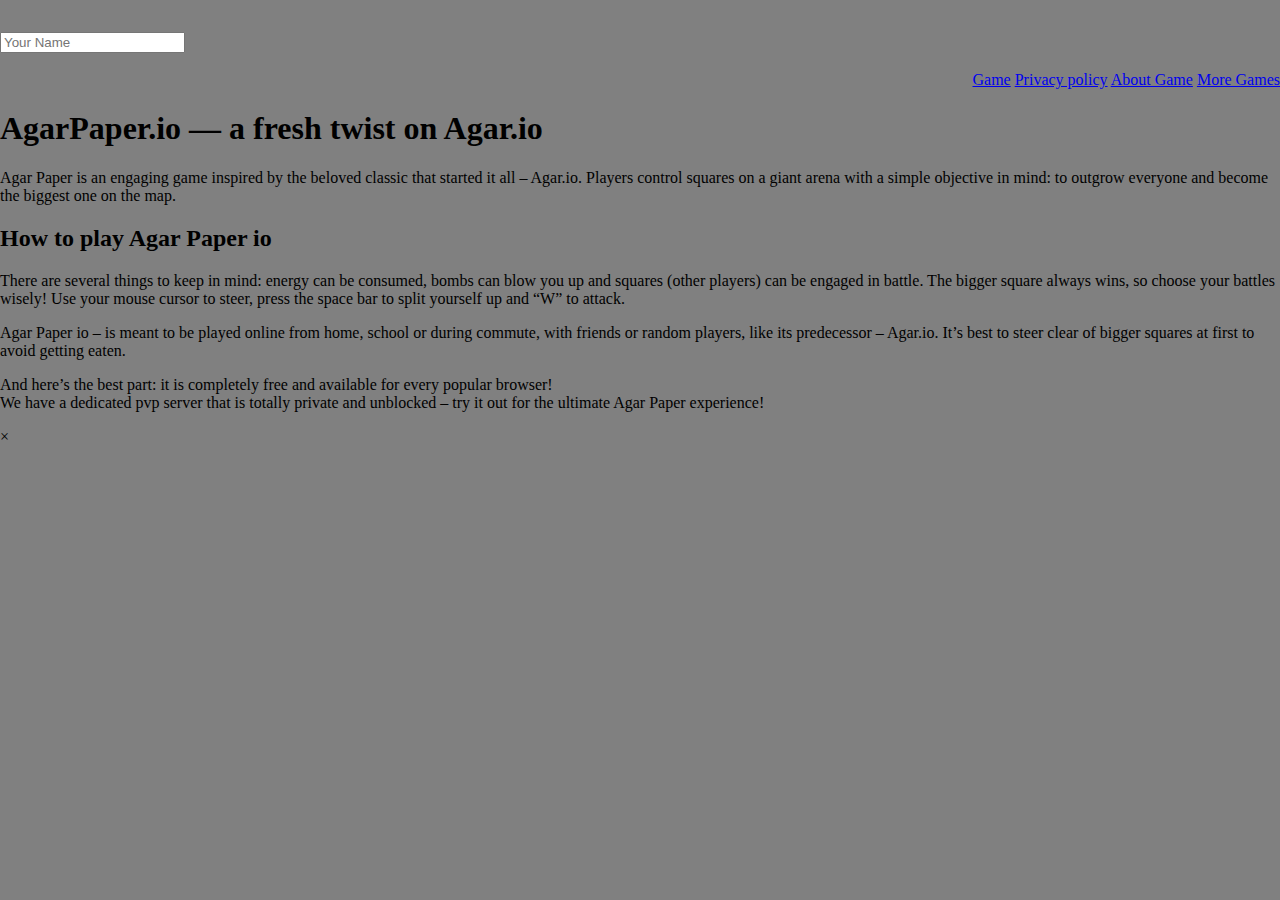
==== index.html @ e8a9b102 "Initial commit" ====
<!DOCTYPE html>
<html>
  <head>
    <meta charset="utf-8">
    <meta name="viewport" content="width=device-width">
    <title>AgarPaper.io</title>
    <link href="style.css" rel="stylesheet" type="text/css" />
  </head>
  <body id="view" style="background-color:gray;margin:0;">
    <!-- Content Div -->
  </body>
  <script src="script.js"></script>
</html>
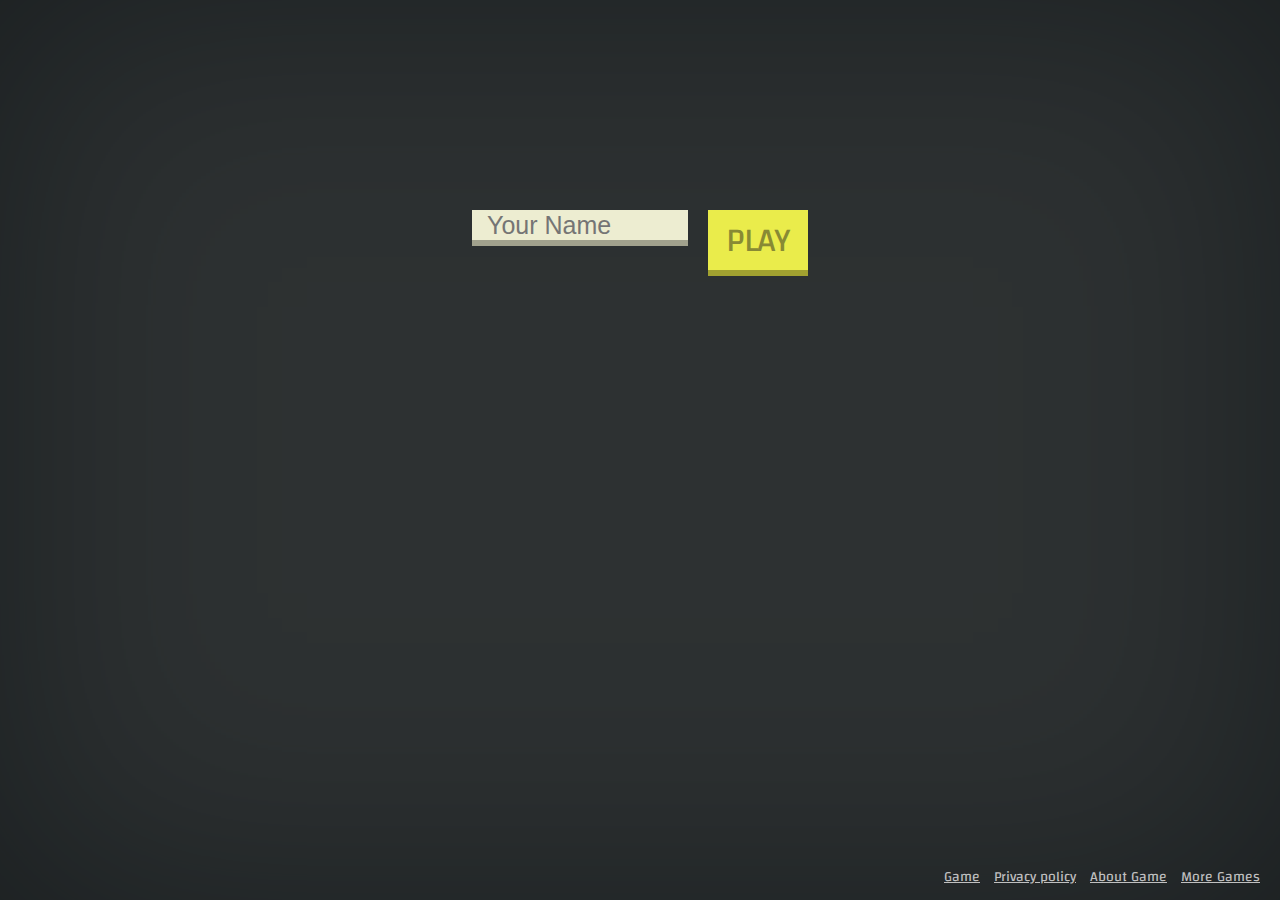
==== commit 0ab45aba: "Enabled css" ====
--- a/index.html
+++ b/index.html
@@ -1,3 +1,4 @@
+EXAMPLE CHANGE
 <!DOCTYPE html>
 <html>
   <head>
@@ -5,9 +6,17 @@
     <meta name="viewport" content="width=device-width">
     <title>AgarPaper.io</title>
     <link href="style.css" rel="stylesheet" type="text/css" />
+    <script src="https://ajax.googleapis.com/ajax/libs/jquery/3.5.1/jquery.min.js"></script>
+    <script> 
+    $(function(){
+      $("#gameIndex").load("Files/Pages/gameIndex.html"); 
+    });
+    </script> 
   </head>
-  <body id="view" style="background-color:gray;margin:0;">
-    <!-- Content Div -->
+  <body style="background-color:gray;margin:0;">
+    <div id="gameIndex">
+      <!-- gameIndex.html content here -->
+    </div>
   </body>
   <script src="script.js"></script>
 </html>--- a/style.css
+++ b/style.css
@@ -0,0 +1,131 @@
+body { position: absolute; top: 0; left: 0; right: 0; bottom: 0; margin: 0; border: none; overflow: hidden; background: #fff; font-family: 'Changa', sans-serif; -webkit-touch-callout: none; -webkit-user-select: none; user-select: none; }
+
+#paperio { position: absolute; top: 0; left: 0; right: 0; bottom: 0; }
+#message { position: absolute; top: 98px; left: 0; right: 0; }
+#left { position: absolute; top: 0; bottom: 0; left: 0; width: calc(50% - 340px); z-index: 1; }
+#right { position: absolute; top: 0; bottom: 0; right: 0; width: calc(50% - 340px); z-index: 1; }
+#bottom { position: absolute; top: 320px; left: 0; right: 0; bottom: 0; z-index: 1; height:330px; }
+#share { position: absolute; top: 0; left: 0; z-index: 2; }
+#links { position: absolute; bottom: 0; right: 0; z-index: 2; }	
+#overlay { display: none; position: absolute; top: 0; left: 0; right: 0; bottom: 0; margin: 0; background: rgba(0,0,0,.8); z-index: 1; }
+#text { display: none; position: absolute; z-index: 101; }
+
+/*
+#left, #right { background: rgba(0,255,0,.3); }
+#bottom { background: rgba(0,0,255,.3); }
+#share { background: rgba(255,0,255,.3); }
+#links { background: rgba(255,255,255,.3); }
+*/
+
+#pre_game  { display: none; position: absolute; top: 0; left: 0; right: 0; bottom: 0; margin: 0; width: 100%; height: 400px; overflow: hidden;  }
+.dark, #dark { position: absolute; top: 0; left: 0; right: 0; bottom: 0; background: rgba(0,0,0,.8); }
+#white { position: absolute; top: 0; left: 0; right: 0; bottom: 0; background: #ffffff; }
+
+#pre_game  { display: none; position: absolute; top: 0; left: 0; right: 0; bottom: 0; margin: 0; width: 100%; height: 100%; overflow: hidden; background: #dff3f7; }
+#pre_game .dark, #dark { position: absolute; top: 0; left: 0; right: 0; bottom: 0; background: rgba(0,0,0,.8); }
+#pre_game .logo { position: absolute; top: 15px; left: 50%; width: 500px; height: 160px; margin-left: -250px; background: url('../images/logo.png') center center no-repeat; background-size: contain; }
+#pre_game .grow { position: absolute; left: 50%; margin-left: -168px; width: 336px; top: 250px; }
+#pre_game .grow { animation: leaves 2s ease-in-out infinite alternate; -webkit-animation: leaves 2s ease-in-out infinite alternate; }
+#pre_game input,#contact .button { position: absolute; left: 0px; top: 0px; padding: 15px 5px; text-indent: 10px; border: 0; height: 30px; width: 216px; line-height: 30px; font-size: 25px; background: #ededd1; border-bottom: 6px solid #a1a18d; outline: none; }
+#contact .button { text-indent: 0; }
+#pre_game .button,#contact .button { position: absolute; right: 0px; top: 2px; padding: 15px 5px; text-align: center; cursor: pointer; height: 30px; width: 90px; }
+#pre_game .button,#contact .button { background:#eaec4b; border-bottom:6px solid #a1a130; margin-top:-2px; color: #888a34; line-height: 32px; font-size: 34px; }
+#pre_game .button:hover,#contact .button:hover { background: #fafc5b; }
+#pre_game .button:active,#contact .button:active { border: none; border-bottom:2px solid #a1a130; border-top: 4px solid #333; }
+@keyframes leaves { 0% { transform: scale(1.0); -webkit-transform: scale(1.0); } 100% { transform: scale(0.9); -webkit-transform: scale(0.9); } }
+@-webkit-keyframes leaves { 0% { transform: scale(1.0); -webkit-transform: scale(1.0); } 100% { transform: scale(0.9); -webkit-transform: scale(0.9); } }
+#pre_game:before { content:''; box-shadow: inset 0 0 320px #80969e; -webkit-box-shadow: inset 0 0 320px #80969e; position: absolute; top: 0; left: 0; right: 0; bottom: 0; }
+#pre_game .loader {position: absolute; right: 0px; top: 2px; padding: 15px 5px; background: url('/images/espera.gif') center center no-repeat; height: 30px; width: 90px; }
+#pre_game .noConnectBtn {cursor: pointer; position: absolute; text-align: center; right: -40px; top: 2px; padding: 15px 5px; background:#F16745; border-bottom:6px solid #83220A; margin-top:-2px; color: #431205; line-height: 32px; font-size: 24px; height: 30px; width: 130px; }
+#pre_game .noConnectText {position: absolute; right: 5px; top: -35px; font-size: 24px; color:#ffc172; }
+
+
+
+
+.disabled {
+    pointer-events: none;
+    opacity: 0.4;
+}
+
+#game_over { display: none; position: absolute; top: 0; left: 0; right: 0; bottom: 0; margin: 0; width: 100%; height: 100%; overflow: hidden; }
+#game_over { background: rgba(0,0,0,.8); z-index: 1; }
+#game_over .gameover { position: absolute; top: 12px; left: 50%; width: 336px; height: 116px; margin-left: -168px; background: url('../images/logo.png') center center no-repeat; background-size: contain; }
+
+#game_over .go_sc { position: absolute; top: 129px; left: 50%; margin-left: -168px; font-size: 24px; color: #bcd; line-height: 40px; }
+#game_over .go_bs { position: absolute; top: 156px; left: 50%; margin-left: -168px; font-size: 24px; color: #bcd; line-height: 40px; }
+#game_over .go_bs span { color: #8fa; }
+#game_over .go_pt { position: absolute; top: 183px; left: 50%; margin-left: -168px; font-size: 24px; color: #bcd; line-height: 40px; }
+#game_over .go_pk { position: absolute; top: 210px; left: 50%; margin-left: -168px; font-size: 24px; color: #bcd; line-height: 40px; }
+#game_over .da_sc { position: absolute; top: 129px; left: 50%; margin-left: 40px; font-size: 24px; color: #def; line-height: 40px; }
+#game_over .da_bs { position: absolute; top: 156px; left: 50%; margin-left: 40px; font-size: 24px; color: #def; line-height: 40px; }
+#game_over .da_pt { position: absolute; top: 183px; left: 50%; margin-left: 40px; font-size: 24px; color: #def; line-height: 40px; }
+#game_over .da_pk { position: absolute; top: 210px; left: 50%; margin-left: 40px; font-size: 24px; color: #def; line-height: 40px; }
+
+#game_over .button { position: absolute; left: 50%; top: 262px; margin-left: -118px; padding: 15px 5px; text-align: center; cursor: pointer; height: 30px; width: 226px; }
+#game_over .button { background:#eaec4b; border-bottom:6px solid #a1a130; margin-top:-2px; color: #888a34; line-height: 32px; font-size: 34px; }
+#game_over .button:hover { background: #fafc5b; }
+#game_over .button:active { border: none; border-bottom:2px solid #a1a130; border-top: 4px solid #333; }
+
+#game_over .button.share { background:#4c82ed; border-bottom:6px solid #3056a1; margin-top:-2px; color: rgba(255,255,255,.8); line-height: 32px; font-size: 34px; }
+#game_over .button.share:hover { background: #5b91fc; }
+#game_over .button.share:active { border: none; border-bottom:2px solid #3056a1; border-top: 4px solid #333; }
+
+#text { top: 50%; left: 50%; width: 800px; max-width: calc(90% - 40px); transform: translate(-50%, -50%); -webkit-transform: translate(-50%, -50%); background: #eaec4b; border: 2px solid #a1a130; border-radius: 20px; padding: 30px 30px 20px 30px; }
+#text .text { overflow: auto; max-height: 500px;}
+#text .close { cursor: pointer; position: absolute; right:5px; top:5px; border-radius:15px; width:20px; height:20px; background: #eaec4b; border: 2px solid #a1a130; text-align:center; font-size: 26px; line-height:20px; }
+#text .close:hover { background: #fafc5b; }
+#text h1 { margin: 0 0 10px 0; font-size: 24px; line-height: 28px; text-align: center; }
+#text h1 { margin: 0 0 10px 0; font-size: 20px; line-height: 24px; text-align: center; }
+#text p { margin: 0 0 10px 0; font-size: 14px; line-height: 18px; }
+#block_links { bottom:10px; right:10px; font-size:14px; }
+#block_links a { color:#bbb; margin-right:12px; font-weight: normal !important; }
+
+#titlelinks,.bottom_links a{
+  	font-weight: normal;
+	padding-bottom: 24px;
+	color: #bbb;
+}
+#titlelinks a,.bottom_links a {
+	color: #bbb;
+	font-weight: bold;
+	padding-right: 12px;
+}
+
+#share { padding: 10px; }
+#share .fb-like { width: 123px; overflow: hidden; }
+
+#links { padding: 10px; }
+#links a { color: silver; margin-right: 10px; font-size: 14px;}
+
+#contact { position:absolute; left:50%; margin-left:-400px; width:800px; color:#FFF; text-align:center; }
+#contact .button { position:absolute; left:50%; margin-left:-100px; right:auto; top:auto; bottom:auto; width:200px; height:75px; line-height:30px; font-weight:bold; margin-top:10px; }
+#contact input,#contact textarea { margin-top:10px;  padding: 0.5em; text-indent: 10px; border: 0; height: 30px; width: 216px; line-height: 30px; font-size: 20px; background: #ededd1; border-bottom: 6px solid #a1a18d; outline: none; }
+#contact textarea { width:400px; height:150px; padding: 0.5em; text-indent:0px; }
+#contact h1 { margin-bottom:-30px; }
+
+#pre_game #changeMode{  right: 0px; top: 2px; padding: 15px 5px; text-align: center; cursor: pointer; height: 20px; width: 310px; 
+ background: #7fed4c; border-bottom: 6px solid #56a130; margin-top:-2px; color: #4f8a34; line-height: 24px; text-transform: uppercase; font-size: 25px; }
+#pre_game #changeMode:hover{ background: #A0F17A; }
+#pre_game #changeMode:active { border: none; border-bottom:2px solid #427E25; border-top: 4px solid #333; }
+.helpinfo {
+    position: absolute;
+	width: 225px; 
+}
+.helpinfo a {
+    color: yellow;
+}
+.helpinfo a:hover{
+    color: #FFE478;
+	}
+.helpinfo a:visited {
+    color: yellow;
+	}
+.mode {
+    position: absolute;
+    top: 295px;
+    left: 50%;
+    margin-left: -160px;
+    width: 320px;
+    color: #fff;
+}
+
